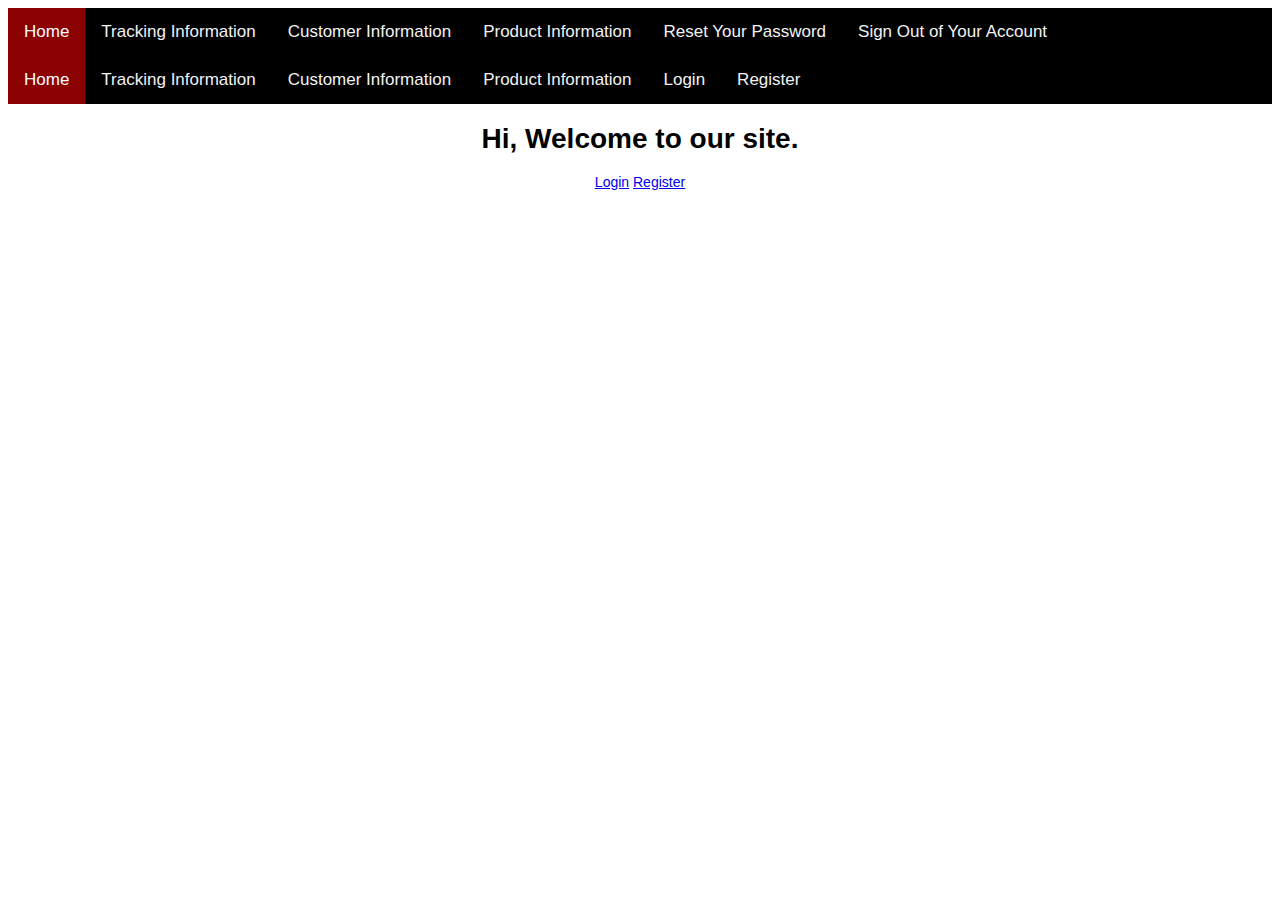
==== dashboard.html @ f2af95da "change" ====
<!DOCTYPE html>
<html lang="en">
<head>
<meta name="viewport" content="width=device-width, initial-scale=1.0">
    <title>Welcome</title>
    <link rel="stylesheet" href="css/style.css">
    <style>
        body{ font: 14px sans-serif; text-align: center; }
    </style>
<div class="topnav">
    <a class="active" href="dashboard.php">Home</a>
    <a href="map.html">Tracking Information</a>
    <a href="customers.php">Customer Information</a>
    <a href="products.php">Product Information</a>
    <a href="reset-password.php" class="btn btn-warning">Reset Your Password</a>
    <a href="logout.php" class="btn btn-danger ml-3">Sign Out of Your Account</a>
</div>
</head>
</html>

<!DOCTYPE html>
<html lang="en">
<head>
<meta name="viewport" content="width=device-width, initial-scale=1.0">
    <title>Welcome</title>
    <link rel="stylesheet" href="css/style.css">
    <style>
        body{ font: 14px sans-serif; text-align: center; }
    </style>
<div class="topnav">
    <a class="active" href="dashboard.html">Home</a>
    <a href="map.html">Tracking Information</a>
    <a href="customers.html">Customer Information</a>
    <a href="products.php">Product Information</a>
    <a href="login.php">Login</a>
    <a href="register.php">Register</a>
</div>
</head>
<body>
    <h1 class="my-5">Hi, Welcome to our site.</h1>
    <div class="form-group">
        <a href="login.php">Login</a>
        <a href="register.php">Register</a>
        </div>
</body>
</html>
---- css/style.css ----
/* Add a black background color to the top navigation */
.topnav {
    background-color: black;
    overflow: hidden;
  }
  
  /* Style the links inside the navigation bar */
  .topnav a {
    float: left;
    color: #f2f2f2;
    text-align: center;
    padding: 14px 16px;
    text-decoration: none;
    font-size: 17px;
  }
  
  /* Change the color of links on hover */
  .topnav a:hover {
    background-color: #ddd;
    color: black;
  }
  
  /* Add a color to the active/current link */
  .topnav a.active {
    background-color: darkred;
    color: white;
  }
---- css/style.css ----
/* Add a black background color to the top navigation */
.topnav {
    background-color: black;
    overflow: hidden;
  }
  
  /* Style the links inside the navigation bar */
  .topnav a {
    float: left;
    color: #f2f2f2;
    text-align: center;
    padding: 14px 16px;
    text-decoration: none;
    font-size: 17px;
  }
  
  /* Change the color of links on hover */
  .topnav a:hover {
    background-color: #ddd;
    color: black;
  }
  
  /* Add a color to the active/current link */
  .topnav a.active {
    background-color: darkred;
    color: white;
  }
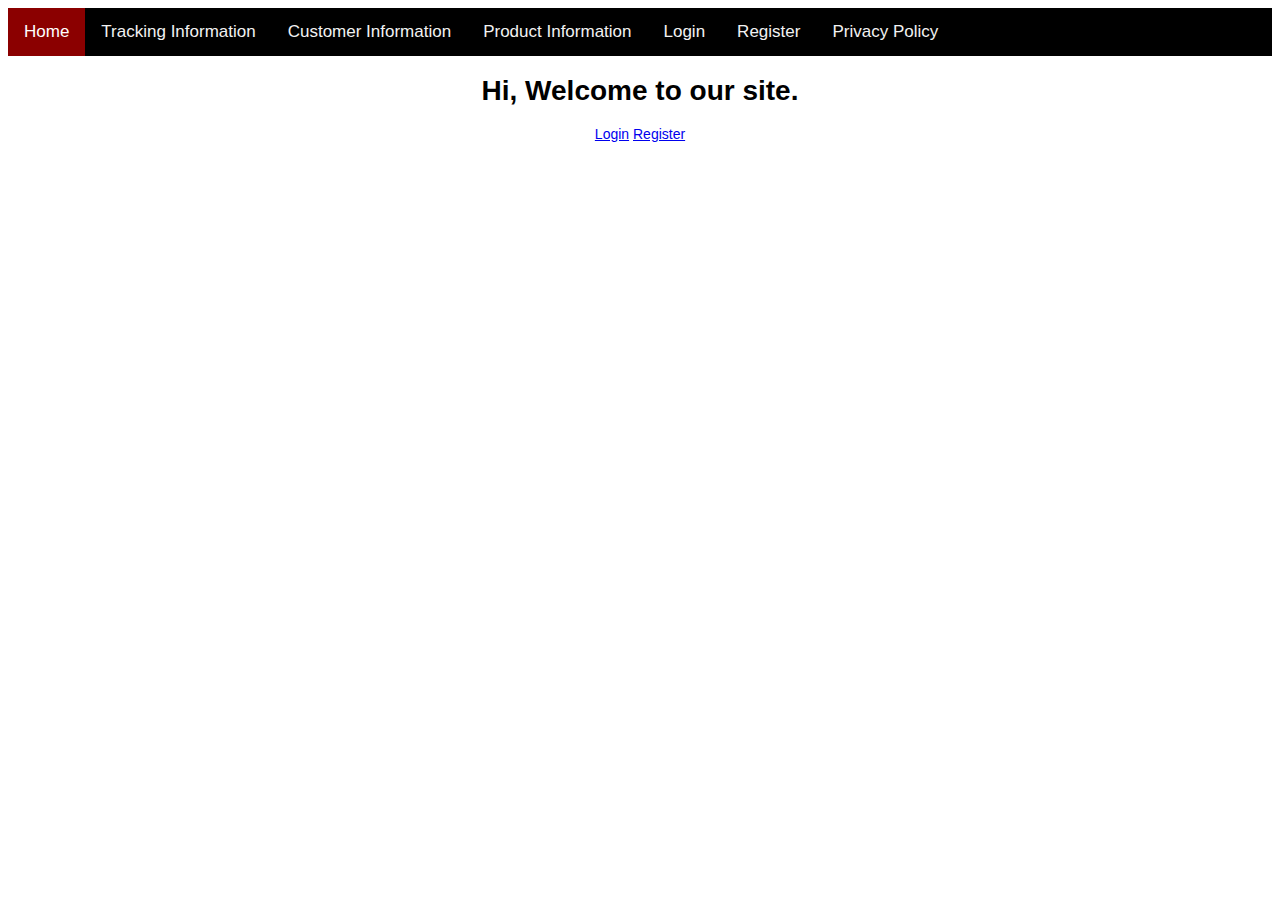
==== commit 7092dc3a: "Update dashboard.html" ====
--- a/dashboard.html
+++ b/dashboard.html
@@ -1,23 +1,3 @@
-<!DOCTYPE html>
-<html lang="en">
-<head>
-<meta name="viewport" content="width=device-width, initial-scale=1.0">
-    <title>Welcome</title>
-    <link rel="stylesheet" href="css/style.css">
-    <style>
-        body{ font: 14px sans-serif; text-align: center; }
-    </style>
-<div class="topnav">
-    <a class="active" href="dashboard.php">Home</a>
-    <a href="map.html">Tracking Information</a>
-    <a href="customers.php">Customer Information</a>
-    <a href="products.php">Product Information</a>
-    <a href="reset-password.php" class="btn btn-warning">Reset Your Password</a>
-    <a href="logout.php" class="btn btn-danger ml-3">Sign Out of Your Account</a>
-</div>
-</head>
-</html>
-
 <!DOCTYPE html>
 <html lang="en">
 <head>
@@ -34,6 +14,7 @@
     <a href="products.php">Product Information</a>
     <a href="login.php">Login</a>
     <a href="register.php">Register</a>
+    <a href="privacy-policy">Privacy Policy</a>
 </div>
 </head>
 <body>
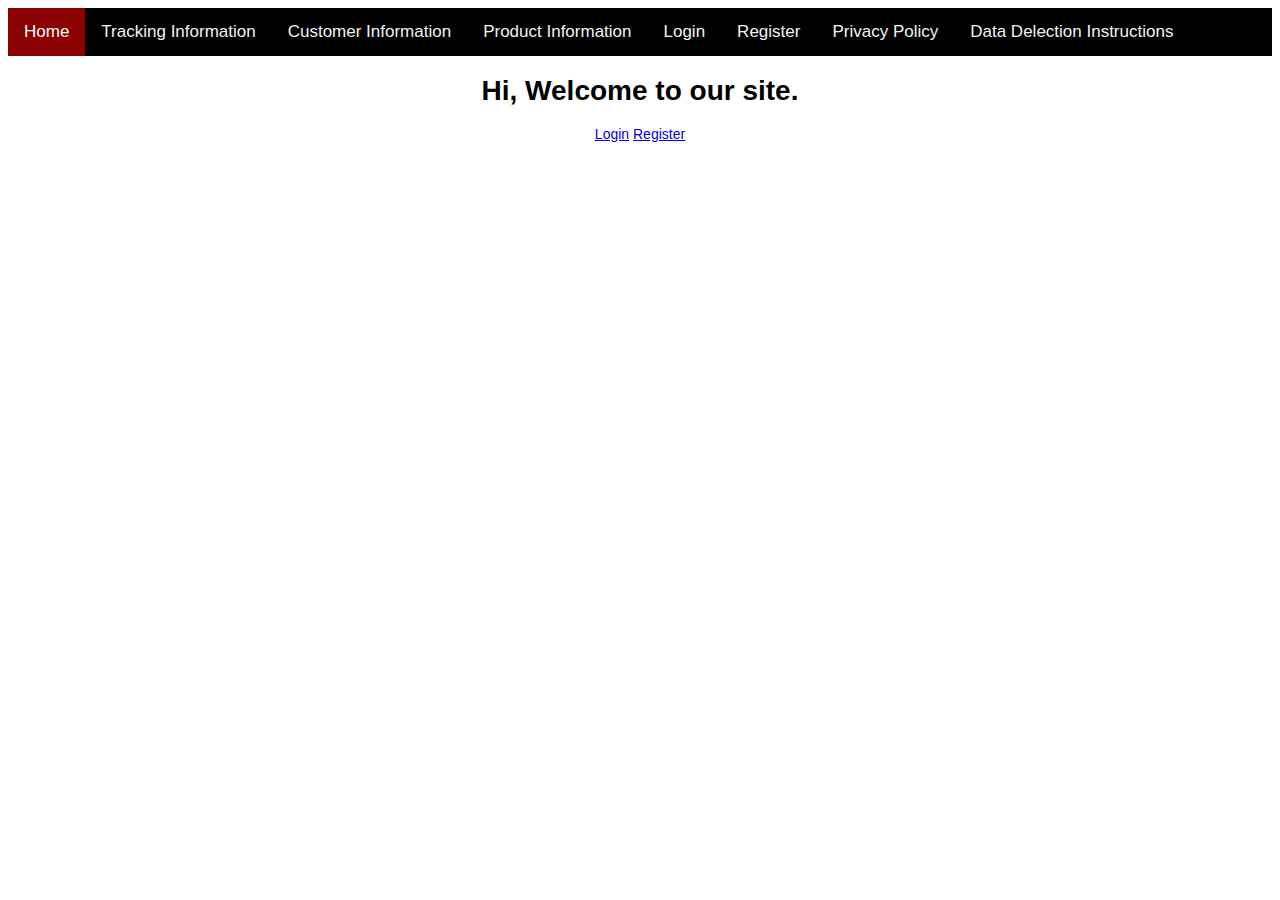
==== commit a464fb72: "update" ====
--- a/dashboard.html
+++ b/dashboard.html
@@ -15,6 +15,7 @@
     <a href="login.php">Login</a>
     <a href="register.php">Register</a>
     <a href="privacy-policy">Privacy Policy</a>
+    <a href="Data Delection Instructions">Data Delection Instructions</a>
 </div>
 </head>
 <body>
@@ -24,4 +25,4 @@
         <a href="register.php">Register</a>
         </div>
 </body>
-</html>+</html>
